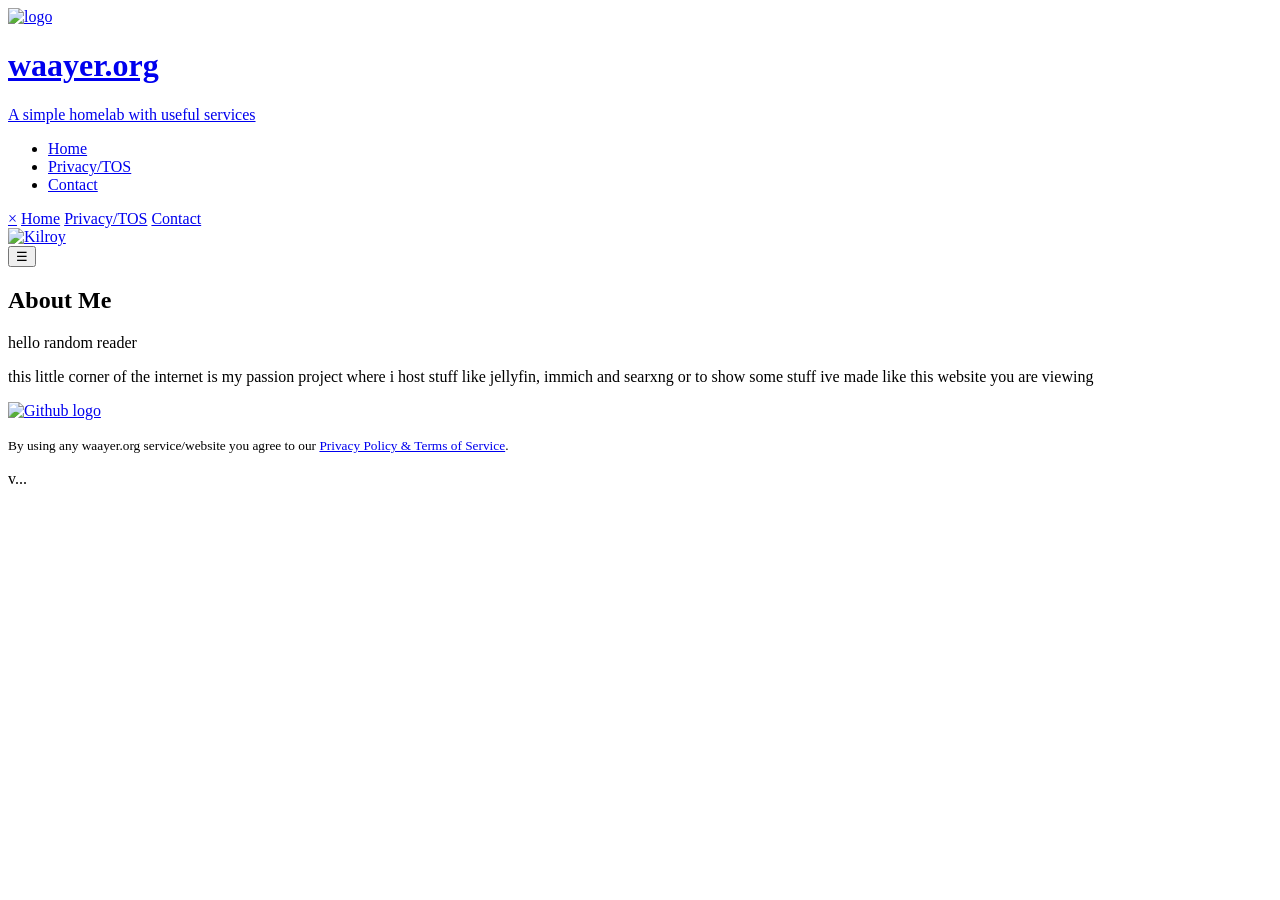
==== website/about/index.html @ 281b82cb "removing guides tab" ====
<!DOCTYPE html>
<html lang="en">
<head>
    <meta charset="UTF-8">
    <meta name="viewport" content="width=device-width, initial-scale=1.0">
    
    <title>waayer.org</title>
    
    <link rel="icon" type="image/x-icon" href="../images/favicon.ico">

    <link href="mobile.css" rel="stylesheet" media="all" />
    <link href="styles.css" rel="stylesheet" media="screen and (width >= 600px)" />
</head>
<body>
<header>
    <div class="header-top">
        <a href="../">
            <div class="header-box">
                <img src="../images/logo.svg" alt="logo"></img>
                <div class="header-front-text">
                    <h1>waayer.org</h1>
                    <p>A simple homelab with useful services</p>
                </div>
            </div>
        </a>
        <ul class="topnav">
            <li><a href="../">Home</a></li>
            <li><a href="../privacy/">Privacy/TOS</a></li>
            <li><a href="../contact/">Contact</a></li>
        </ul>
        <div id="mySidebar" class="sidebar">
            <a href="javascript:void(0)" class="closebtn" onclick="closeNav()">&times;</a>
            <a href="../">Home</a>
            <a href="../privacy/">Privacy/TOS</a>
            <a href="../contact/">Contact</a>
            <div class="kilroy">
                <a href="https://en.wikipedia.org/wiki/Kilroy_was_here">
                    <img src="../images/kilroy.svg" alt="Kilroy"/>
                </a>
            </div>
        </div>
        <div id="button">
            <button class="openbtn" onclick="openNav()">&#9776;</button>
        </div>
    </div>
    <div id="currentTime"></div>
</header>
<main>
    <nav>
        <h1>About Me</h1>
        <p>hello random reader</p>
        <p>this little corner of the internet is my passion project where i host stuff like jellyfin, immich and searxng or to show some stuff ive made like this website you are viewing</p>
    </nav>
</main>
<footer>
    <a href="https://github.com/waayer/waayer.org">
        <img src="../images/source-code.svg" alt="Github logo"/>
    </a>
    <div class="footer-content">
        <p>
            <small
                >By using any waayer.org service/website you agree to our
                <a href="../privacy/">Privacy Policy & Terms of Service</a>.
            </small>
        </p>
    </div>
    <div class="footer-version">
        <p>v<span id="version">...</span></p>
    </div>
</footer>
    <script src="../javascript/version.js"></script><!-- this script is simply to make updating the version number more easy by editing one file instead of all the files manually -->
    <script src="../javascript/time.js"></script> 
    <script src="../javascript/mobilenav.js"></script>
</body>
</html>
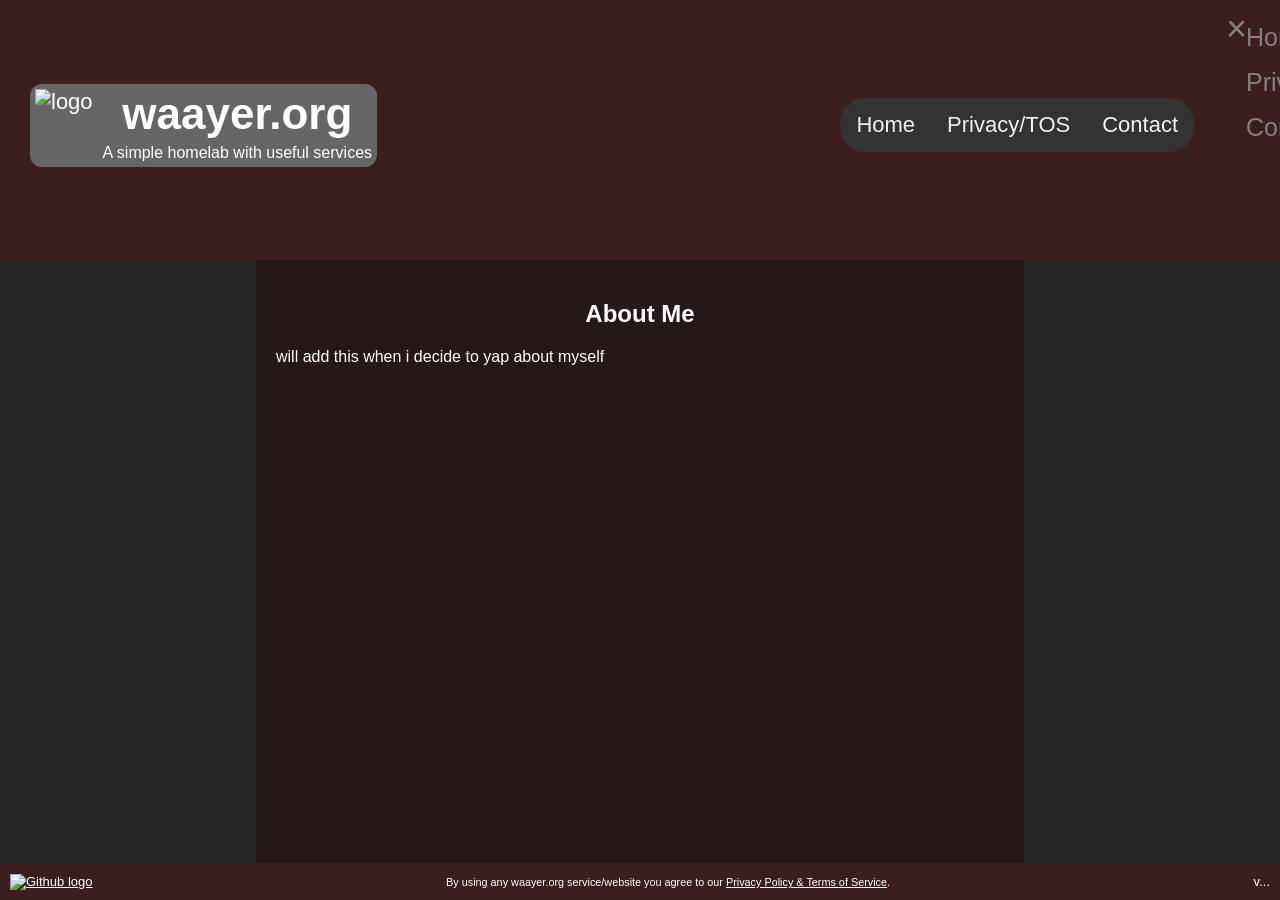
==== commit f6e47a87: "updating about me page" ====
--- a/website/about/index.html
+++ b/website/about/index.html
@@ -48,8 +48,7 @@
 <main>
     <nav>
         <h1>About Me</h1>
-        <p>hello random reader</p>
-        <p>this little corner of the internet is my passion project where i host stuff like jellyfin, immich and searxng or to show some stuff ive made like this website you are viewing</p>
+        <p>will add this when i decide to yap about myself</p>
     </nav>
 </main>
 <footer>
--- a/website/about/styles.css
+++ b/website/about/styles.css
@@ -0,0 +1,195 @@
+* {
+  box-sizing: border-box;
+}
+
+body {
+  margin: 0;
+  font-family: Arial, Helvetica, sans-serif;
+  min-height: 100vh;
+  display: flex;
+  flex-direction: column;
+  background-color: #262626;
+}
+
+header {
+  background-color: #3d1e1e;
+  padding: 15px 30px;
+  color: white;
+  display: flex;
+  flex-direction: column;
+  gap: 10px;
+}
+
+.header-top {
+  display: flex;
+  align-items: center;
+  text-align: center;
+  gap: 20px;
+  font-size: 22px;
+}
+
+.header-box {
+  display: flex;
+  flex-wrap: wrap;
+  gap: 10px;
+  align-items: flex-start;
+  border-radius: 12px;
+  padding: 5px;
+  background-color: #666;
+  color: white;
+}
+
+#currentTime {
+  width: 100%;
+  text-align: left;
+  font-size: 14px;
+}
+
+header img {
+  height: 60px;
+  width: auto;
+  visibility: visible;
+}
+
+header a {
+  text-decoration: none;
+  color: white;
+}
+
+.header-front-text h1 {
+  margin: 0;
+}
+
+.header-front-text p {
+  margin: 5px 0 0;
+  font-size: 16px;
+}
+
+nav {
+  width: 60%;
+  background: #241818;
+  color: white;
+  padding: 20px;
+  text-align: center;
+}
+
+nav p {
+  text-align: left;
+}
+
+nav a {
+  color: #f1f1f1;
+}
+
+footer {
+  background-color: #3d1e1e;
+  padding: 8px 10px;
+  color: white;
+  width: 100%;
+  font-size: 13px;
+  display: flex;
+  justify-content: space-between;
+  align-items: center;
+}
+
+.footer-content {
+  flex: 1;
+  text-align: center;
+}
+
+.footer-version {
+  white-space: nowrap;
+  padding-left: 10px;
+}
+
+footer p {
+  margin: 3px 0;
+}
+
+footer a {
+  color: #ffffff;
+}
+
+main {
+  display: flex;
+  justify-content: center;
+  flex: 1;
+}
+
+ul.topnav {
+  border-radius: 25px;
+  margin: 0 0 0 auto;
+  display: flex;
+  list-style-type: none;
+  padding: 0;
+  background-color: #333333;
+}
+
+ul.topnav li a {
+  display: block;
+  color: #f1f1f1;
+  padding: 14px 16px;
+  text-decoration: none;
+}
+
+.topnav a:hover {
+  background-color: #dddddd;
+  color: black;
+  border-radius: 25px;
+}
+
+@media (max-width: 600px) {
+  nav {
+    width: 100%;
+    height: auto;
+  }
+}
+
+.sidebar {
+  height: 0%;
+  width: 0;
+}
+
+.sidebar a {
+  padding: 8px 8px 8px 32px;
+  text-decoration: none;
+  font-size: 25px;
+  color: #818181;
+  display: block;
+  transition: 0.3s;
+}
+
+.sidebar a:hover {
+  color: #f1f1f1;
+}
+
+.sidebar .closebtn {
+  position: absolute;
+  top: 0;
+  right: 25px;
+  font-size: 36px;
+  margin-left: 50px;
+}
+
+.openbtn {
+  visibility: hidden;
+  width: 0px;
+  height: 0px;
+}
+
+.openbtn:hover {
+  background-color: #444;
+}
+
+.kilroy {
+  margin-top: auto;
+  padding: 12px 0;
+  text-align: center;
+  visibility: hidden;
+}
+
+.kilroy img {
+  width: 300px;
+  height: auto;
+  visibility: hidden;
+}
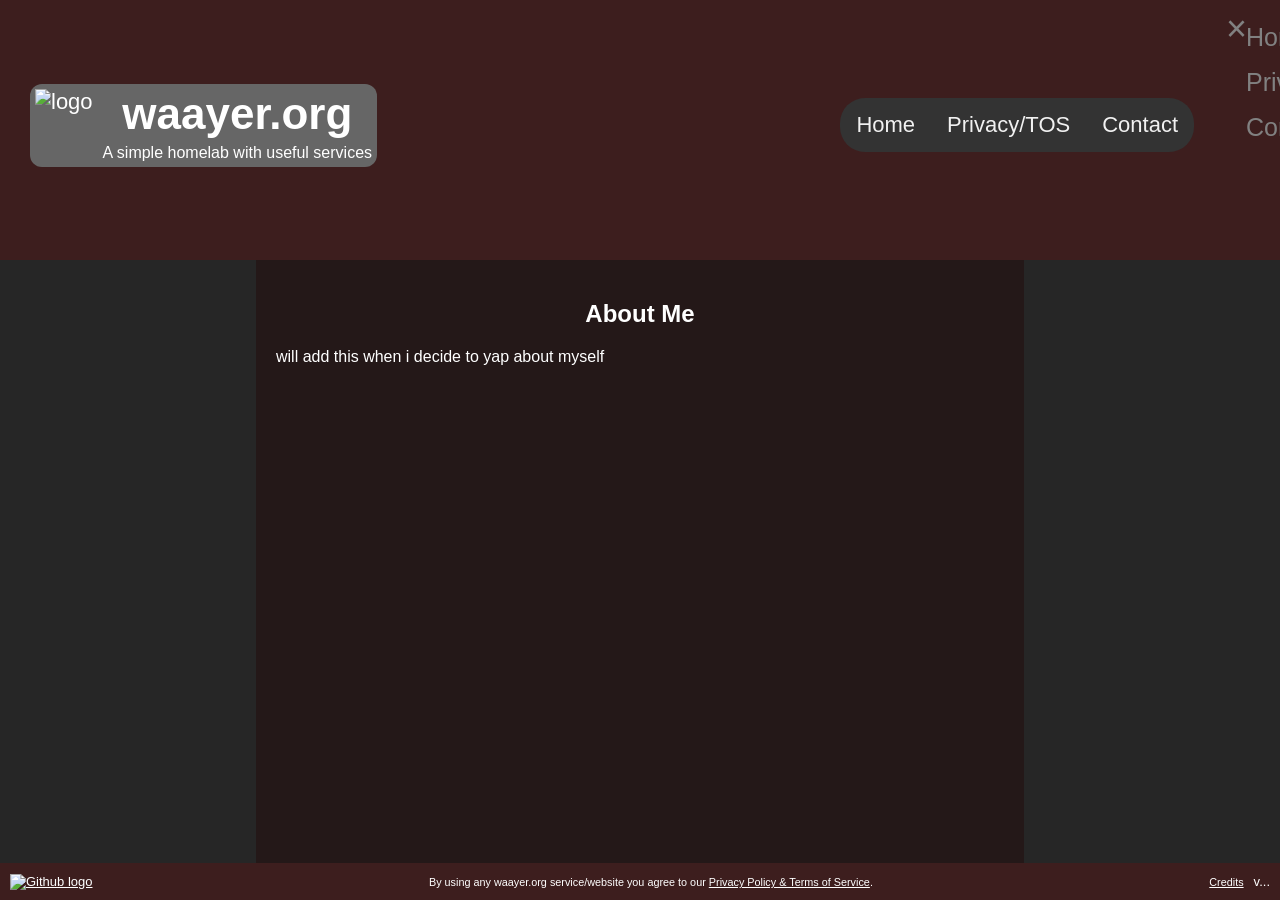
==== commit bb7db47a: "adding credits page to html adding css for it to the css files" ====
--- a/website/about/index.html
+++ b/website/about/index.html
@@ -63,6 +63,13 @@
             </small>
         </p>
     </div>
+    <div class="footer-credits">
+        <a href="../credits/">
+            <small>
+                Credits
+            </small>
+        </a>
+    </div>
     <div class="footer-version">
         <p>v<span id="version">...</span></p>
     </div>
--- a/website/about/styles.css
+++ b/website/about/styles.css
@@ -102,6 +102,10 @@
   padding-left: 10px;
 }
 
+.footer-credits {
+  text-align: right;
+}
+
 footer p {
   margin: 3px 0;
 }
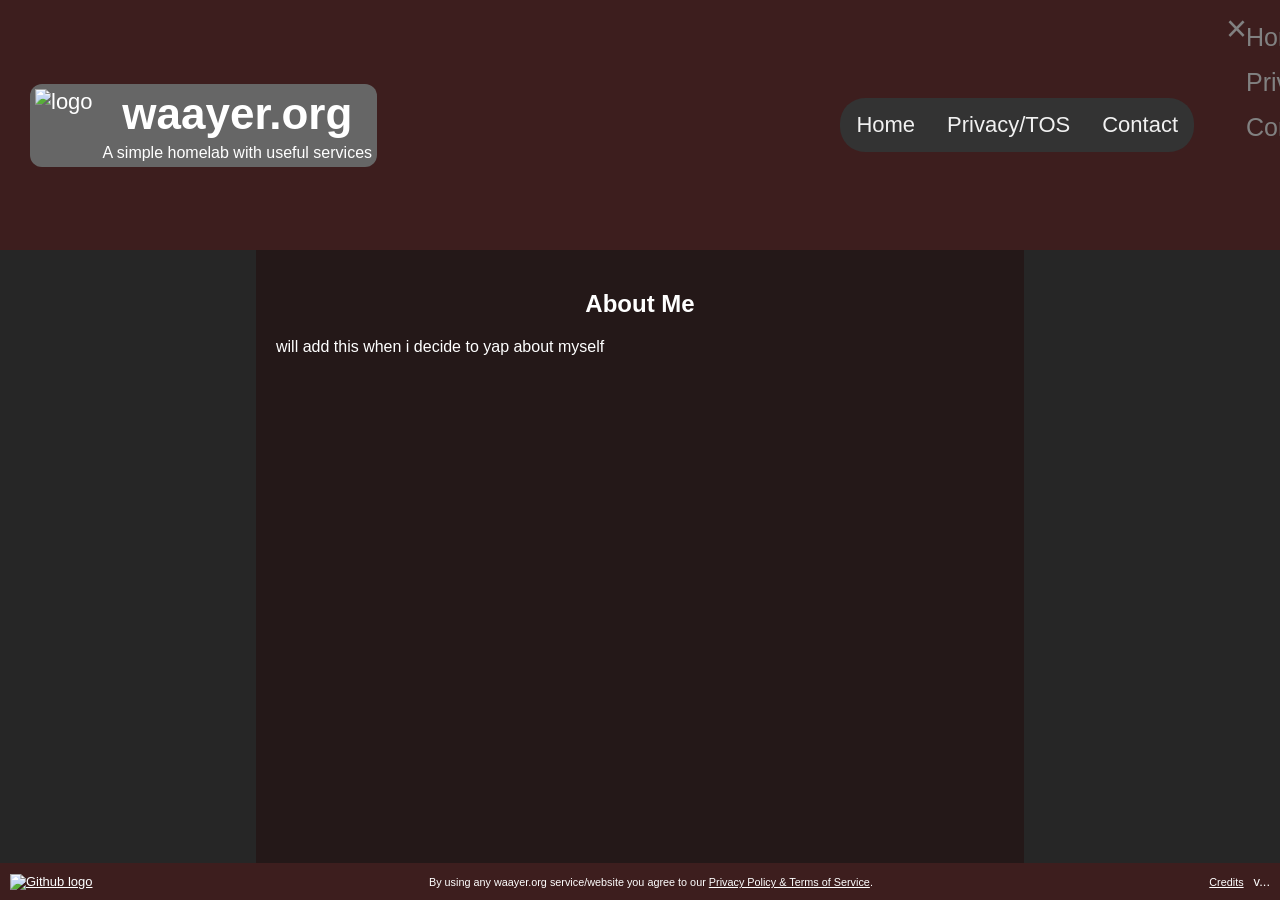
==== commit b3b27f76: "code was in the html just never worked" ====
--- a/website/about/index.html
+++ b/website/about/index.html
@@ -43,7 +43,6 @@
             <button class="openbtn" onclick="openNav()">&#9776;</button>
         </div>
     </div>
-    <div id="currentTime"></div>
 </header>
 <main>
     <nav>
